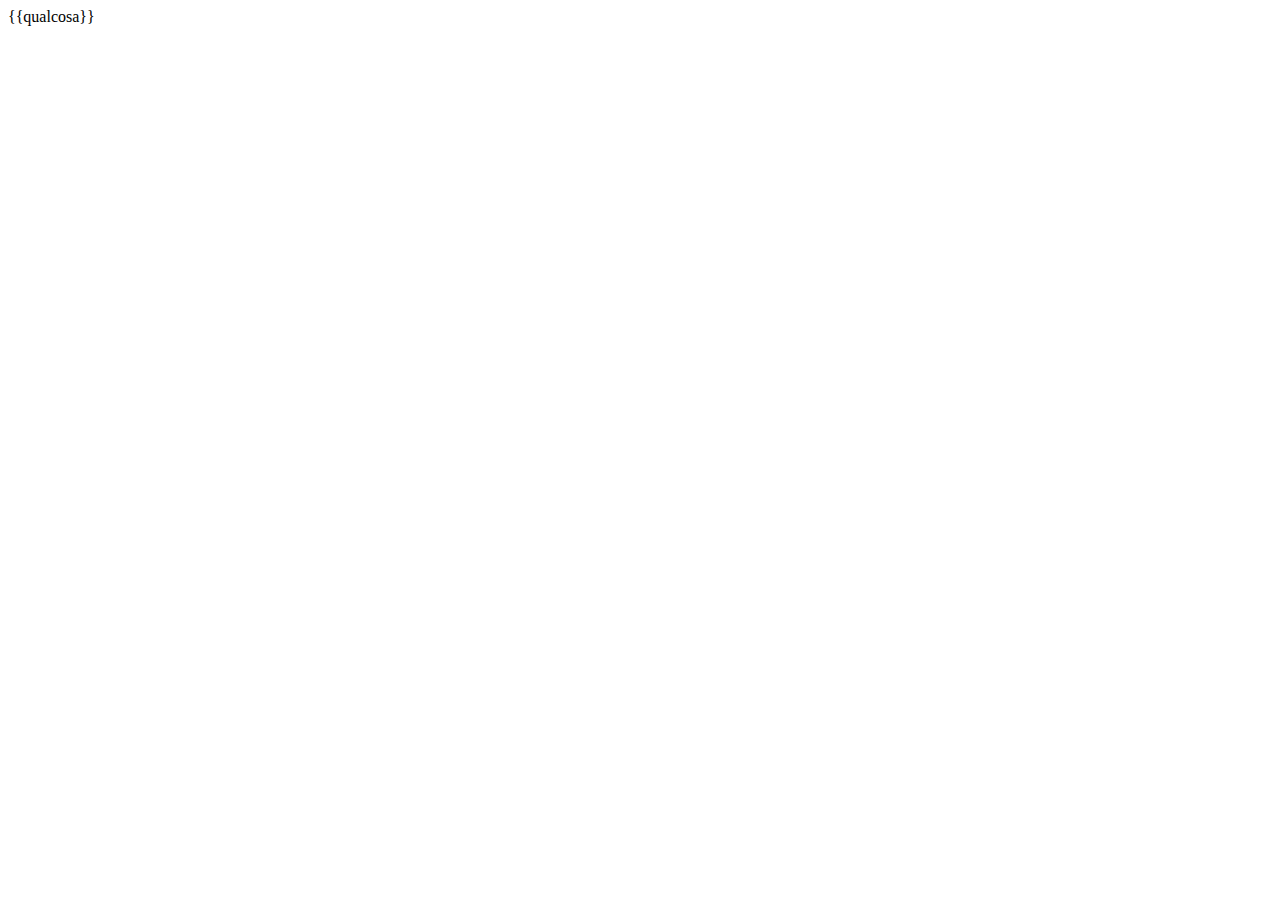
==== Store Locator/index.html @ 258f4752 "Una modifica irrilevante" ====
<!DOCTYPE html>
<html lang="en" ng-app="myApp">
<head>
    <meta charset="UTF-8">
    <title>:^)</title>

    <script type="text/javascript" src="../bower_components/angular/angular.js"></script>
    <script type="text/javascript" src="../bower_components/jquery/dist/jquery.js"></script>
    <script type="text/javascript" src="script.js"></script>
</head>
<body ng-controller="myController">
    {{qualcosa}}
</body>
</html>
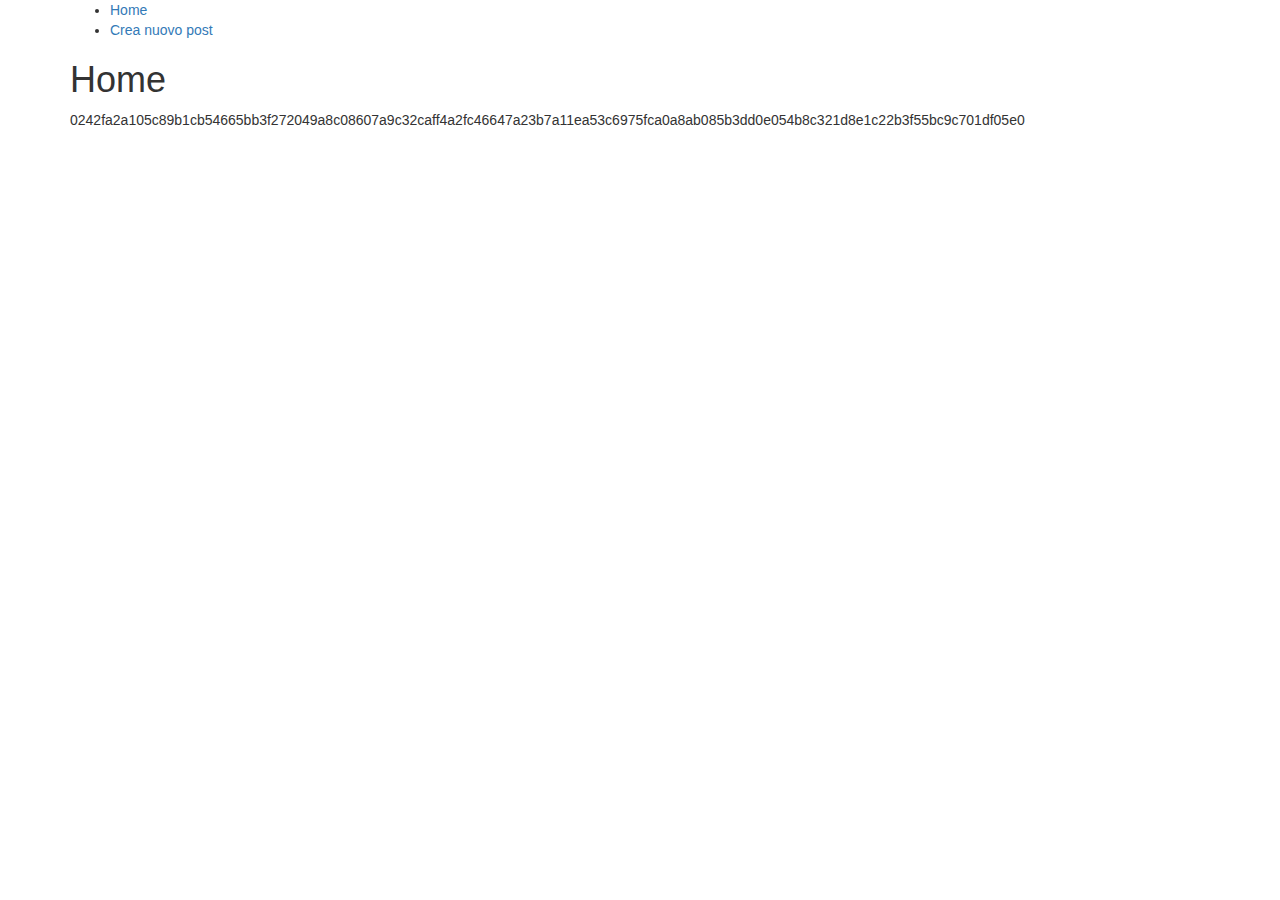
==== commit 8fc2c8c2: "Criptato con cryptojs 18/04/2016" ====
--- a/Store Locator/index.html
+++ b/Store Locator/index.html
@@ -4,11 +4,39 @@
     <meta charset="UTF-8">
     <title>:^)</title>
 
-    <script type="text/javascript" src="../bower_components/angular/angular.js"></script>
-    <script type="text/javascript" src="../bower_components/jquery/dist/jquery.js"></script>
-    <script type="text/javascript" src="script.js"></script>
+
+    <script type="text/javascript" src="bower_components/angular/angular.js"></script>
+    <script type="text/javascript" src="bower_components/angular-ui-router/release/angular-ui-router.js"></script>
+    <script type="text/javascript" src="CryptoJS-master/rollups/hmac-sha512.js"></script>
+    <script src="http://crypto-js.googlecode.com/svn/tags/3.1.2/build/components/enc-base64-min.js" type="text/javascript"></script>
+
+    <link rel="stylesheet" href="bower_components/bootstrap/dist/css/bootstrap.css" type="text/css">
+    <link rel="stylesheet" href="bower_components/bootstrap/dist/css/bootstrap-theme.css" type="text/css">
+    <script type="text/javascript" src="bower_components/jquery/dist/jquery.js"></script>
+    <script type="text/javascript" src="scripts/script.js"></script>
+    <script type="text/javascript" src="scripts/app.js"></script>
+    <script type="text/javascript"
+            src="pages/homeController.js"></script>
+    <script type="text/javascript"
+            src="pages/contactController.js"></script>
+    <script type="text/javascript"
+            src="pages/detailsController.js"></script>
+    <script type="text/javascript"
+            src="pages/editController.js"></script>
+    <script type="text/javascript"
+            src="pages/insertController.js"></script>
+    <script type="text/javascript"
+            src="pages/deleteController.js"></script>
+
 </head>
-<body ng-controller="myController">
-    {{qualcosa}}
+<body ng-app="myApp">
+<div class="container">
+    <ul>
+        <li><a ui-sref="home">Home</a></li>
+        <li><a ui-sref="insert">Crea nuovo post</a></li>
+    </ul>
+
+    <div ui-view></div>
+</div>
 </body>
 </html>